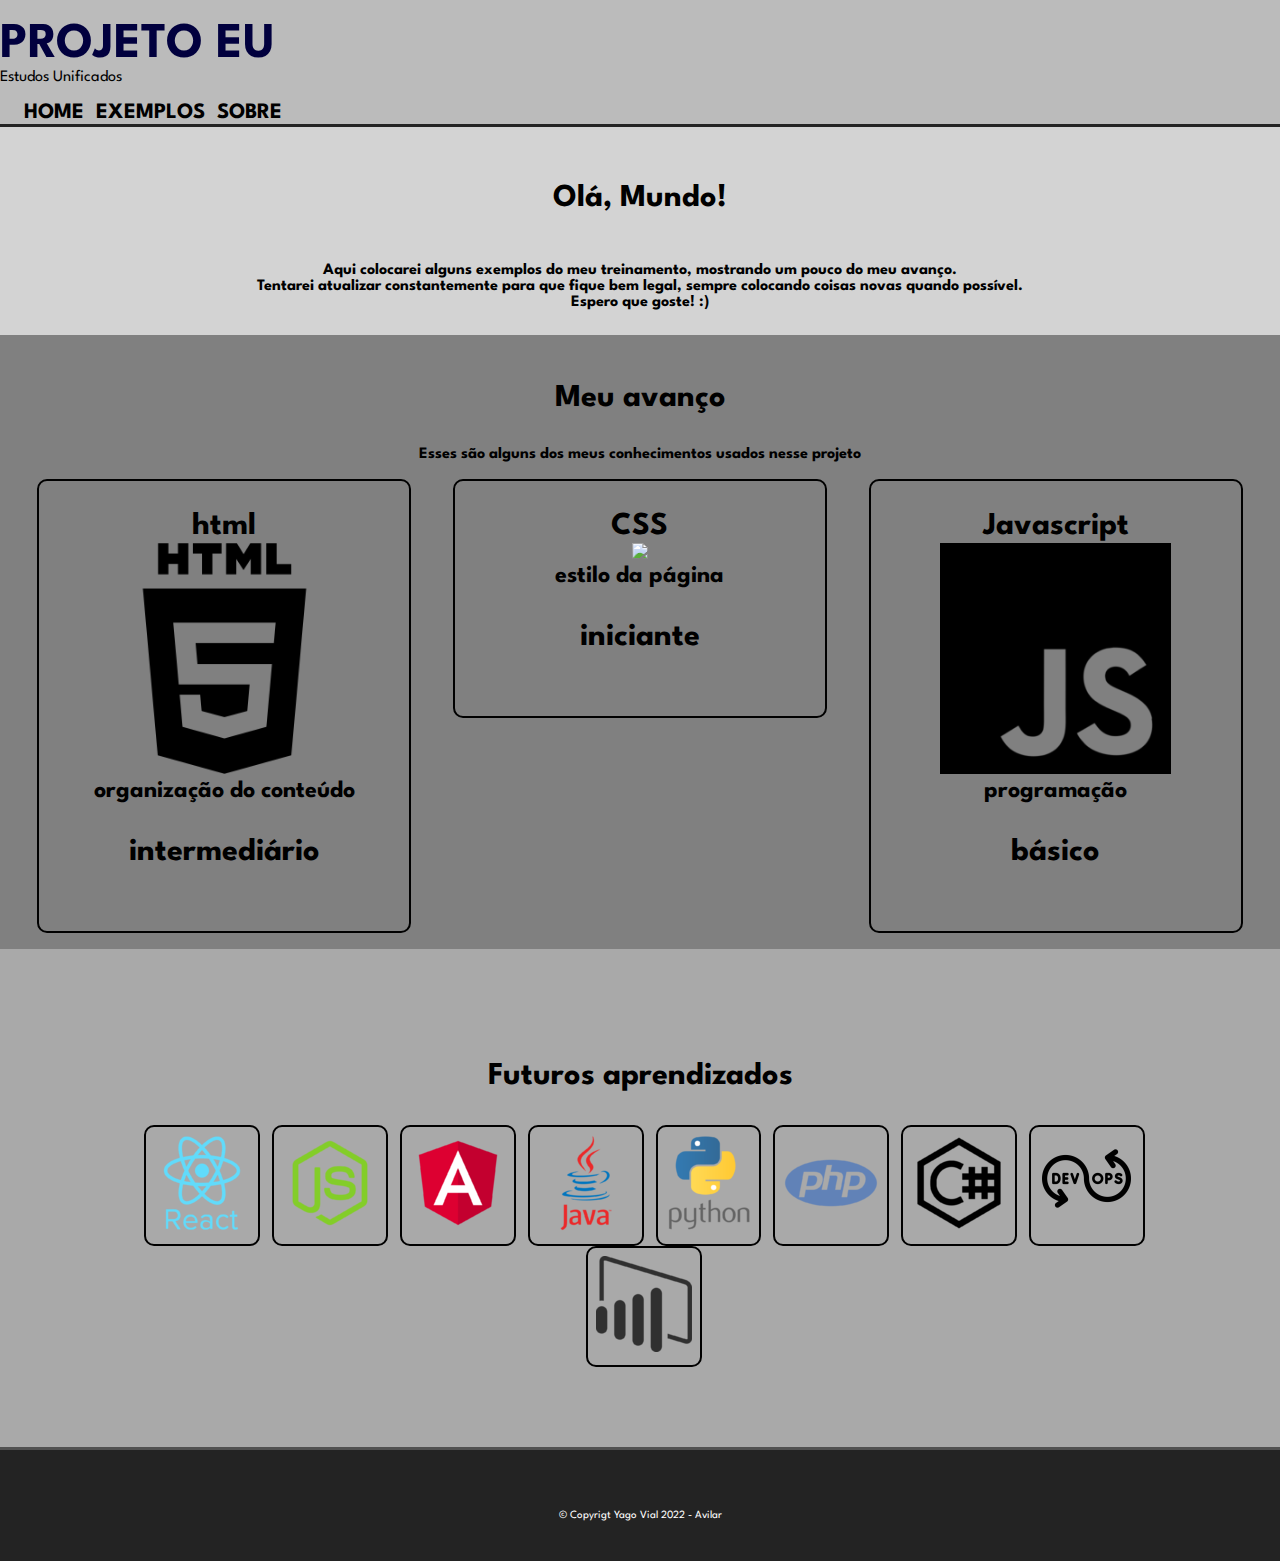
==== index.html @ 5a0384eb "atualizado index e o sobre" ====
<!DOCTYPE html>
<html lang="pt-BR">
	<head>
		<meta charset="UTF-8">
    	<meta http-equiv="X-UA-Compatible" content="IE=edge">
    	<meta name="viewport" content="width=device-width, initial-scale=1.0">
    	<link rel="stylesheet" href="style/reset.css">
    	<link rel="stylesheet" href="style/style.css">
    	<link href="https://fonts.googleapis.com/css2?family=League+Spartan:wght@200&display=swap" rel="stylesheet">
 		<script src="js/script.js"></script>
 		

		<title>Apresentação</title>
		<!-- EU - Estudos Unificados -->
	</head>

	<body>
		<header>
			<div class="navegacao">
				<h1>Projeto EU</h1>	
				<h3>Estudos Unificados</h3>			
				<div id="menu">
					<nav class="menu-nav">
						<ul class="ulmenu">
							<li><a href="index.html">Home</a></li>
							<li><a href="exemplos.html">Exemplos</a></li>
							<li><a href="sobre.html">Sobre</a></li>
						</ul>
					</nav>
				</div>
			</div>
		</header>

		<main>
			<article> <h1>Olá, Mundo!</h1><br>
			Aqui colocarei alguns exemplos do meu treinamento, mostrando um pouco do meu avanço. <br>
			Tentarei atualizar constantemente para que fique bem legal, sempre colocando coisas novas quando possível. <br>
			Espero que goste! :)</article>

			<section class="parte1">
				<h1>Meu avanço</h1>
				<p>Esses são alguns dos meus conhecimentos usados nesse projeto</p>
				
				<ul class="areas">
				<li>
					<h2> html </h2>
					<img class = "areas-img" src="img/html.png">
					<p class="areas-descricao">organização do conteúdo</p>
					<p class="areas-nivel">intermediário</p>
				</li>
				<li>
					<h2> CSS </h2>
					<img class = "areas-img" src="img/CSS.png">
					<p class="areas-descricao">estilo da página</p>
					<p class="areas-nivel">iniciante</p>
				</li>
				<li>
					<h2> Javascript </h2>
					<img class = "areas-img" src="img/js.png">
					<p class="areas-descricao">programação</p>
					<p class="areas-nivel">básico</p>
				</li>
			</ul>
			</section>
			<section class="parte2">
				<h1>Futuros aprendizados</h2>
				<ul>
					<li class="aprende"><img src="img/react.png" class="aprende-img" alt="react"></li>
					<li class="aprende"><img src="img/node.png" class="aprende-img" alt="node"></li>
					<li class="aprende"><img src="img/angular.png" class="aprende-img" alt="angular"></li>
					<li class="aprende"><img src="img/java.png" class="aprende-img" alt="java"></li>
					<li class="aprende"><img src="img/python.png" class="aprende-img" alt="python"></li>
					<li class="aprende"><img src="img/php.png" class="aprende-img" alt="php"></li>
					<li class="aprende"><img src="img/c_sharp.png" class="aprende-img" alt="c_sharp"></li>
					<li class="aprende"><img src="img/devops.png" class="aprende-img" alt="devops"></li>
					<li class="aprende"><img src="img/powerbi.png" class="aprende-img" alt="powerbi"></li>
				</ul>
			</section>

		</main>

		<footer>
			<p class="copy">&copy; Copyrigt Yago Vial 2022 - Avilar</p>
		</footer>

	</body>
</html>
---- style/style.css ----
/*fonte*/
body{
	font-family: 'League Spartan', sans-serif;
}

/*cabeçalho */
header{
	background: #BBBBBB;
	padding: 20px 0 0 0;
	flex-direction: row;

}

header h1{
	text-transform: uppercase;
	font-weight: bold;
	font-size: 50px;
	color: #01003e;
}
.ulmenu {
	
	padding: 1em;
	padding-bottom: 0;

}


nav li{
	display: inline;
	margin: 0 0 0 0.5em;

}

nav a{
	text-transform: uppercase;
	color: #000000;
	font-weight: bold;
	font-size: 22px;
	text-decoration: none;
}

nav a:hover{
	color: #C78C19;
	text-decoration: underline;
}
/*Fim do cabeçalho*/

/*início do corpo*/

main{
	border-bottom: 0.2em solid rgb(35, 35, 35, 0.7);
	border-top: 0.2em solid rgb(35, 35, 35, 0.7);
	flex-direction: column;
	width: 100%;
	background: linear-gradient(180deg, #bbbbbb 50%, #232323 100%);
}

article{
	align-content: start;
	text-align: center;
	padding: 1.5em;
	flex-direction: column;
    font-weight: bold;
	background-color: lightgrey;
}

article h1{
	font-size: 2em;
	font-weight: bold;
	padding: 1em;
}

section h1{
	font-size: 2em;
	font-weight: bold;
	padding: 1em;
}

section p{
	font-size: 1em;
	padding-bottom: 1em;
}

.parte1{
	text-align: center;
	padding: 1em;
	flex-direction: column;
    font-weight: bold;
	background-color: grey;
}

.parte2{
	text-align: center;
	padding: 5em;
	flex-direction: column;
    font-weight: bold;
	background-color: darkgrey;
}

.canvas{
	border:1px solid #000000;
}

#exemplo1{
	flex-direction: row;
	height: 90%;
}

.areas li{
	display: inline-block;
	text-align: center;
	width: 30%;
	vertical-align: top;
	margin: 0 1.5%;
	padding: 30px 20px;
	box-sizing: border-box;
	border: 2px solid #000000;
	border-radius: 10px;
	flex-direction: row;
	flex: 3;
	justify-content: center;
}

.areas-img {
	max-width:70%;
    height:auto;
}

.areas li:hover{
	border-color: #C78C19;
}

.areas li:active{
	border-color: #088C19;
}

.areas li:hover h2{
	font-size: 2.5em;
}

.areas h2{
	font-size: 2em;
	font-weight: bold;
	overflow: hidden;
}

.areas-descricao{
	font-size: 1.5em;
	overflow: hidden;
}

.areas-nivel{
	font-size: 2em;
	font-weight: bold;
	margin-top: 10px;
	overflow: hidden;	
}

/*exemplos*/
.botao-e{
	background: #292e2e;
	border-radius: 6px;
	padding: 0.5em;
	cursor: pointer;
	border: none;
	font-size: 1.5em;
	font-weight: bold;
	color: #c6d2d2;
	transition: 400ms;
}

.botao-e:hover{
	font-size: 2em;
	box-shadow: 10px 10px 31px 0px #000000;
	opacity: 1;
}

/*aprendizado*/
.aprende{
	display: inline-block;
	padding: 0.5em;
	margin: 0 0 0 0.5em;
	border: 2px solid #000000;
	border-radius: 10px;
	box-sizing: border-box;
	flex-direction: row;
}

.aprende:hover{
	font-size: 2em;
	border-color: red;
	transition: 400ms;
	box-shadow: 0px 0px 10px 2px #000;
}

.aprende:not(:hover){
	transition: 400ms;
}

.aprende-img{

}

/*sobre*/

.hSobre{
	color: #01003e;
	font-weight: bold;
	font-size: 2.5em;
}

.sobreP{
	font-size: 1.5em;
	padding: 0.3em;
}

.sobreP:before{
	content: "* ";
}

.sobreP:after{
	content: " *";
}

/*Fim do corpo*/

/*Início do rodapé*/

footer{

	text-align: center;
	background: #232323;
	padding: 40px 0;
}

.copy{
	color: #FFFFFF;
	font-size: 11px;
	margin: 20px 0 0;
}

/*melhoria para celular */
@media screen and (max-width: 480px) {
    .caixa, .principal, .areas .areas h1 {
        width: auto;
    }

    .areas li {
    	width: 29%;
    	padding: 0.5em;
    }

    .areas-nivel{
	font-size: 0.8em;
	text-align: center;
	padding: 0;
	overflow: hidden;
    }

    .areas-descricao{
	font-size: 0.6em;
	text-align: center;
	}

	.areas h2{
	font-size: 1.1em;
	overflow: auto;
	font-weight: bold;
	text-align: center;
	padding: 0;
	}

	.areas li:hover h2{
	font-size: 1.3em;
	}

	.areas-img {
	max-width:100%;
    height:auto;
	}
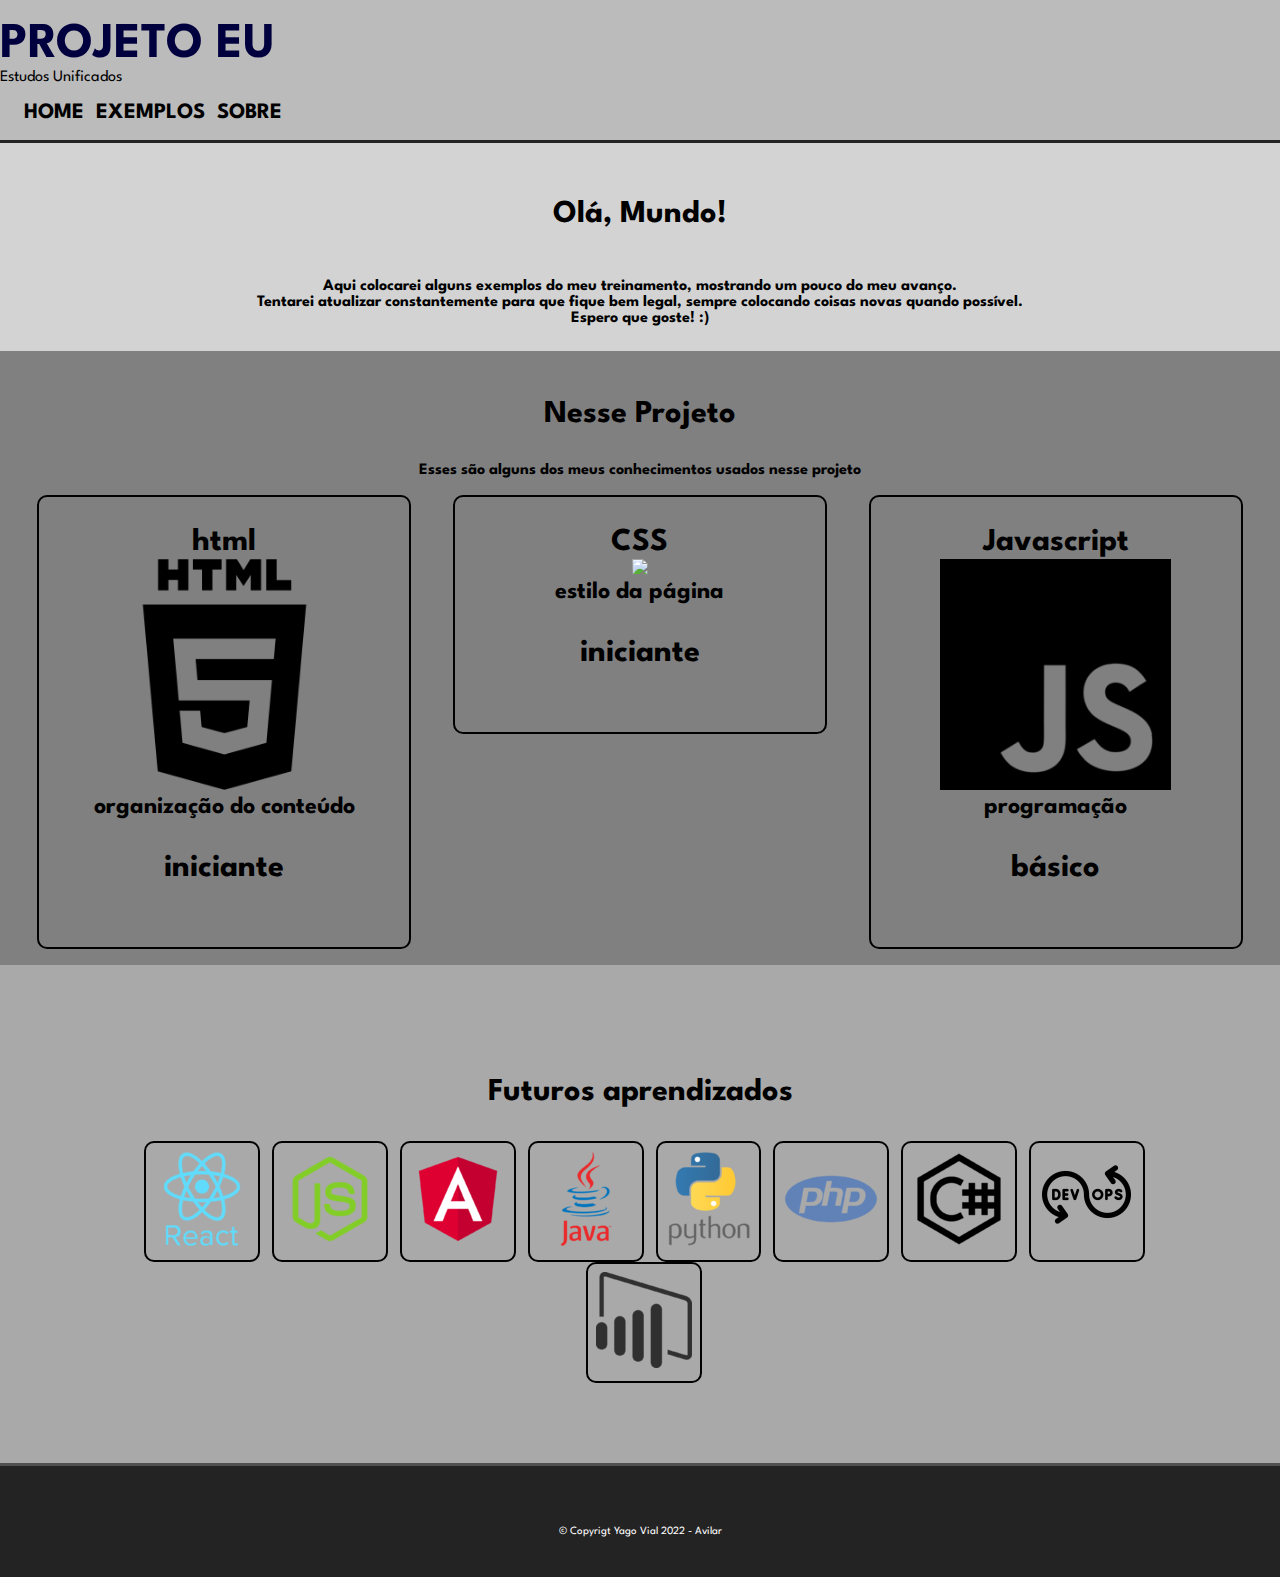
==== commit bfad9b13: "finalizado alguns detalhes gerais, como a barra de navegação" ====
--- a/index.html
+++ b/index.html
@@ -38,7 +38,7 @@
 			Espero que goste! :)</article>
 
 			<section class="parte1">
-				<h1>Meu avanço</h1>
+				<h1>Nesse Projeto</h1>
 				<p>Esses são alguns dos meus conhecimentos usados nesse projeto</p>
 				
 				<ul class="areas">
@@ -46,7 +46,7 @@
 					<h2> html </h2>
 					<img class = "areas-img" src="img/html.png">
 					<p class="areas-descricao">organização do conteúdo</p>
-					<p class="areas-nivel">intermediário</p>
+					<p class="areas-nivel">iniciante</p>
 				</li>
 				<li>
 					<h2> CSS </h2>
--- a/style/style.css
+++ b/style/style.css
@@ -7,9 +7,15 @@
 header{
 	background: #BBBBBB;
 	padding: 20px 0 0 0;
-	flex-direction: row;
-
-}
+	flex-direction: row;*/
+
+}
+
+/*
+.menu-nav{
+	position: sticky;
+  	top: 0;
+}*/
 
 header h1{
 	text-transform: uppercase;
@@ -17,18 +23,15 @@
 	font-size: 50px;
 	color: #01003e;
 }
+
 .ulmenu {
-	
 	padding: 1em;
-	padding-bottom: 0;
-
-}
-
+	/*padding-bottom: 0;*/
+}
 
 nav li{
 	display: inline;
 	margin: 0 0 0 0.5em;
-
 }
 
 nav a{
@@ -207,6 +210,15 @@
 	color: #01003e;
 	font-weight: bold;
 	font-size: 2.5em;
+	padding: 1em 0 0.3em;
+}
+
+.hSobre:before{
+	content: "* ";
+}
+
+.hSobre:after{
+	content: " *";
 }
 
 .sobreP{
@@ -214,13 +226,30 @@
 	padding: 0.3em;
 }
 
-.sobreP:before{
-	content: "* ";
-}
-
-.sobreP:after{
-	content: " *";
-}
+.sobreP > a {
+	text-decoration: none;
+}
+
+.sobreP > a:hover{
+	font-size: 1.2em;
+	transition: 400ms;
+}
+.sobreP > a:not(:hover){
+	transition: 400ms;
+}
+
+.Asobre{
+	padding: 2em;
+}
+
+.Asobre span {
+	display: none;
+}
+
+.hSobre:hover span {
+	display: block;
+}
+
 
 /*Fim do corpo*/
 
